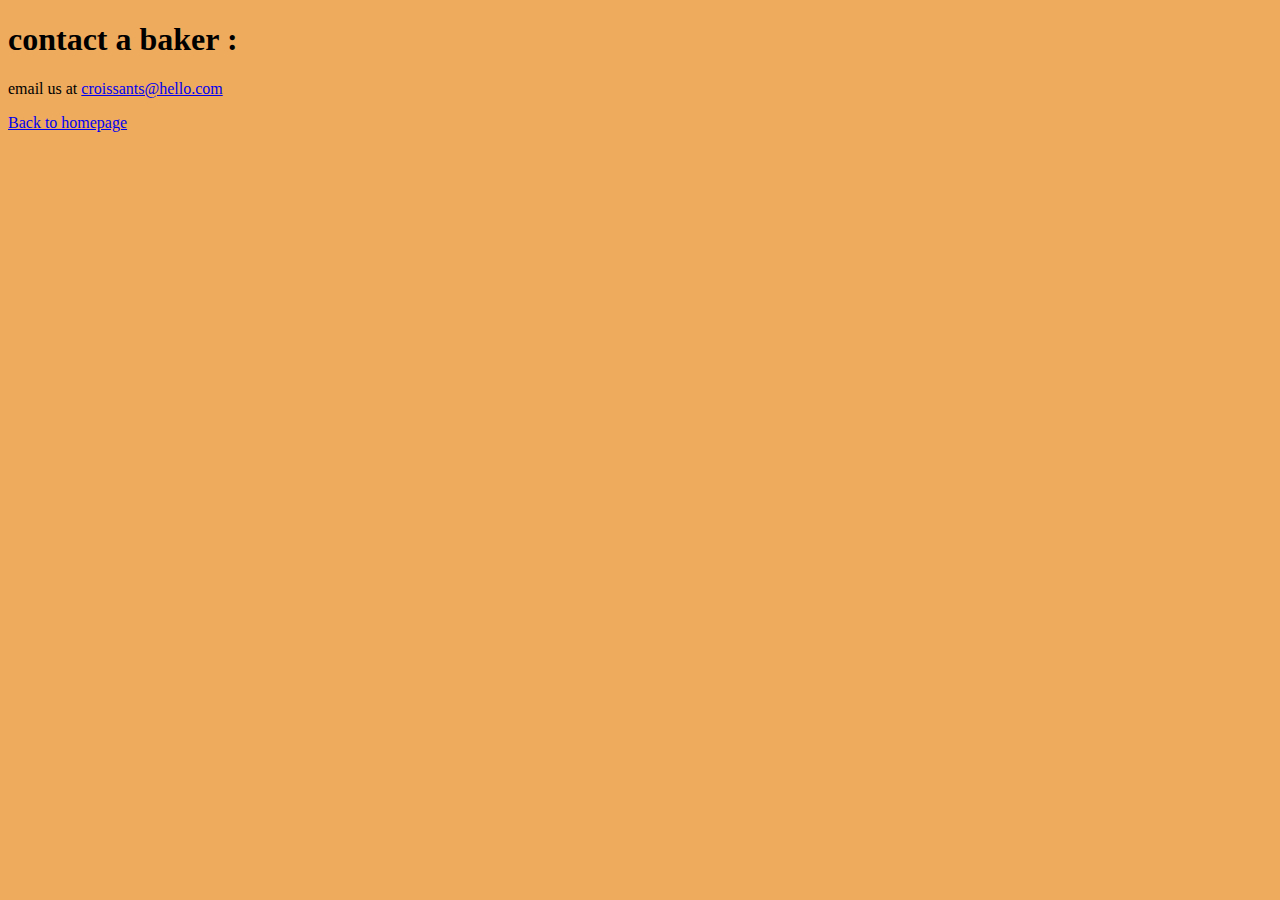
==== contact.html @ 4740f039 "created squeleton for challenge" ====
<!DOCTYPE html>
<html lang="en">
  <head>
    <meta charset="UTF-8" />
    <meta name="viewport" content="width=device-width, initial-scale=1.0" />
    <title>Contact croissant 🥐</title>
    <link rel="stylesheet" href="/CSS/styles.css" />
  </head>
  <body>
    <h1>contact a baker :</h1>

    <p>email us at <a href="#">croissants@hello.com</a></p>

    <a href="/">Back to homepage</a>
  </body>
</html>
---- CSS/styles.css ----
body {
  background-color: rgb(238, 170, 93);
}

a {
  text-align: center;
  margin: 0 auto;
}

img {
  margin: 0 auto;
  display: block;
  border-radius: 5px;
  max-width: 600px;
}
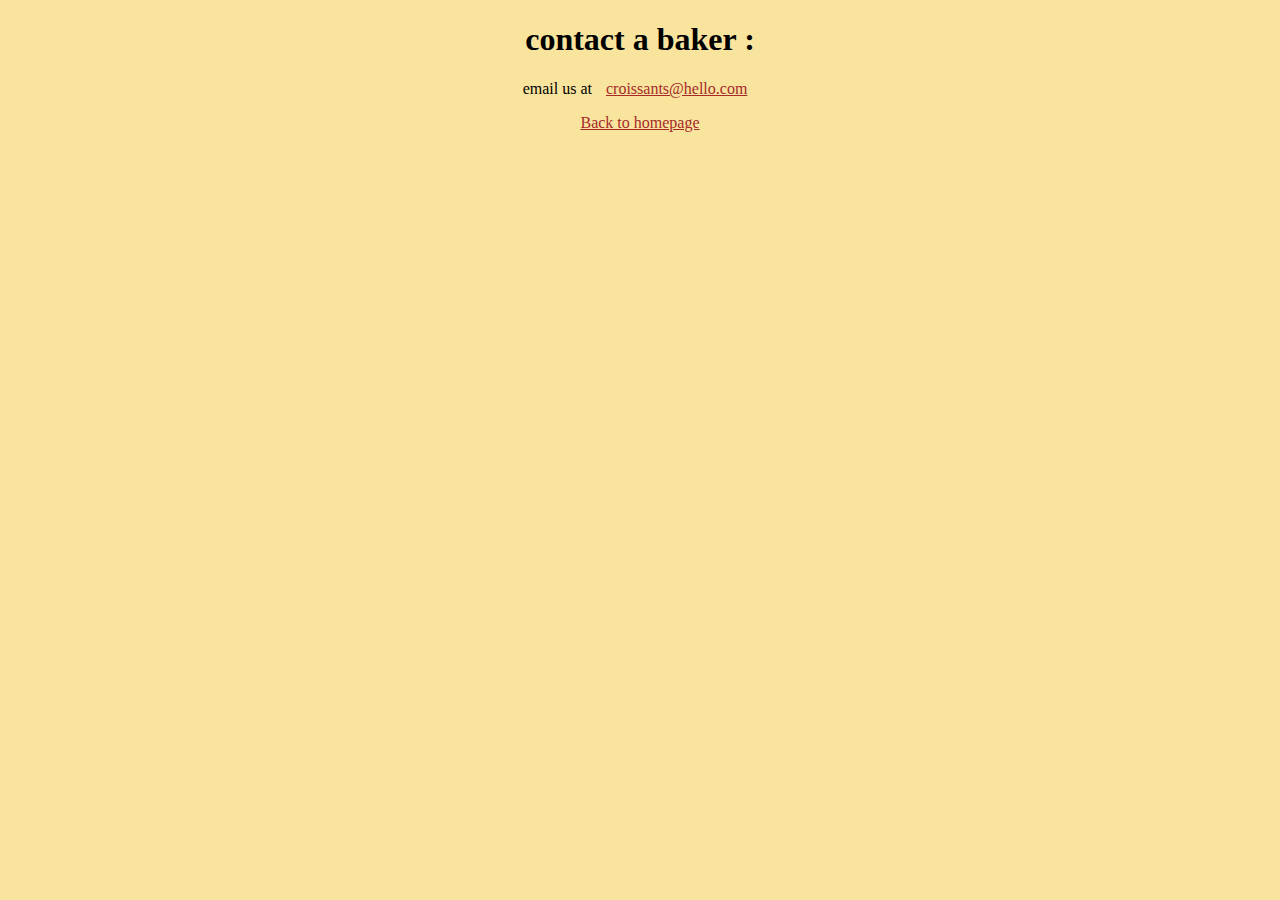
==== commit cbb77a3a: "made content SEO friendly" ====
--- a/contact.html
+++ b/contact.html
@@ -3,7 +3,11 @@
   <head>
     <meta charset="UTF-8" />
     <meta name="viewport" content="width=device-width, initial-scale=1.0" />
-    <title>Contact croissant 🥐</title>
+    <meta
+      name="description"
+      content="This is an example of a meta description for croissants. This will show up in search results."
+    />
+    <title>Croissants.com by Alicia Apreala 🥐</title>
     <link rel="stylesheet" href="/CSS/styles.css" />
   </head>
   <body>
--- a/CSS/styles.css
+++ b/CSS/styles.css
@@ -1,14 +1,18 @@
 body {
-  background-color: rgb(238, 170, 93);
+  background-color: #f8e49d;
+  text-align: center;
 }
 
 a {
   text-align: center;
-  margin: 0 auto;
+  margin: 0 10px;
+  color: brown;
 }
 
 img {
   margin: 0 auto;
+  margin-top: 30px;
+  margin-bottom: 30px;
   display: block;
   border-radius: 5px;
   max-width: 600px;
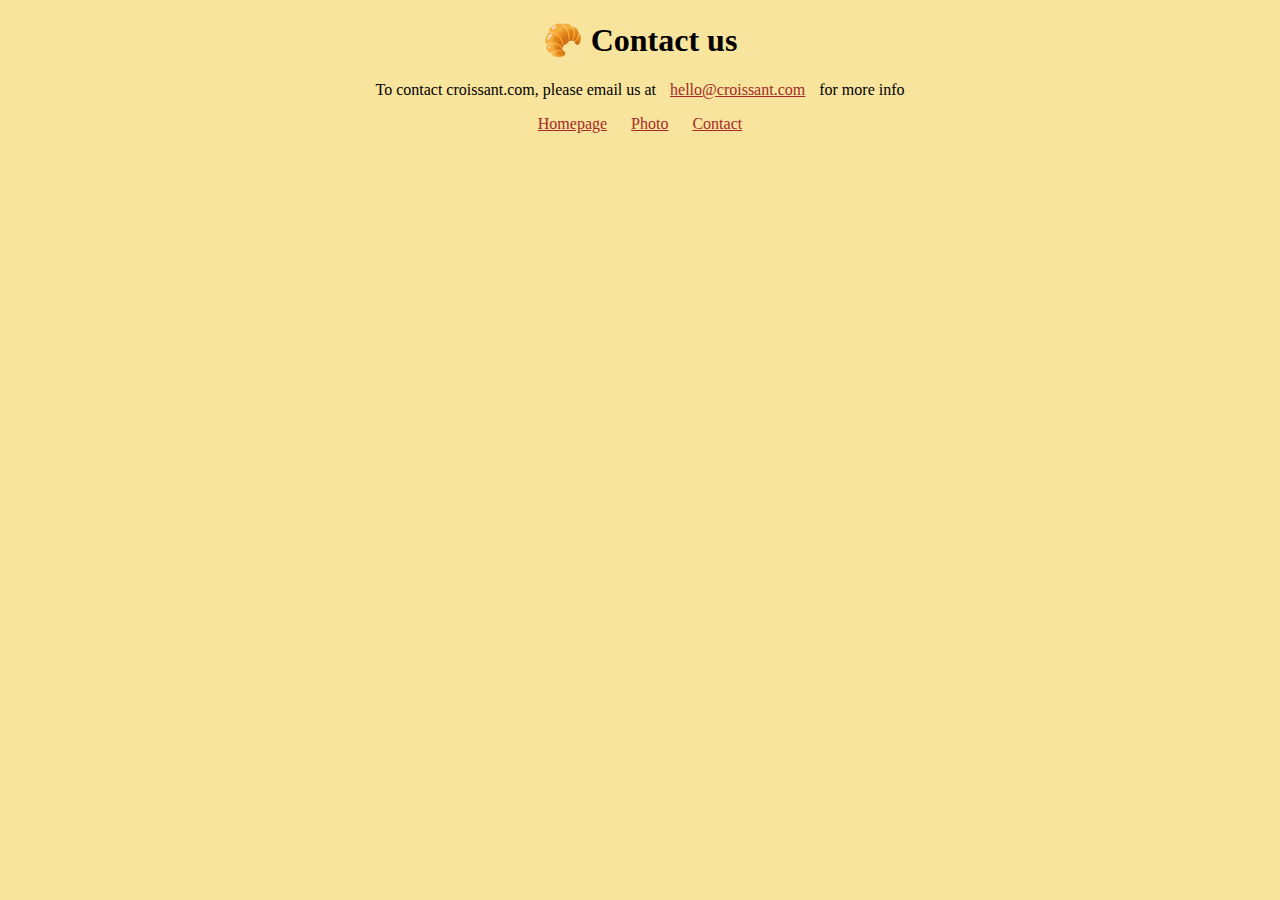
==== commit f25a4af7: "improved SEO" ====
--- a/contact.html
+++ b/contact.html
@@ -7,14 +7,25 @@
       name="description"
       content="This is an example of a meta description for croissants. This will show up in search results."
     />
-    <title>Croissants.com by Alicia Apreala 🥐</title>
+    <title>
+      Croissants.com the best French Croissants by Alicia Apreala 🥐
+    </title>
     <link rel="stylesheet" href="/CSS/styles.css" />
   </head>
   <body>
-    <h1>contact a baker :</h1>
+    <h1>🥐 Contact us</h1>
 
-    <p>email us at <a href="#">croissants@hello.com</a></p>
-
-    <a href="/">Back to homepage</a>
+    <p>
+      To contact croissant.com, please email us at
+      <a href="mailto:hello@croissant.com" title="contact us by email"
+        >hello@croissant.com</a
+      >
+      for more info
+    </p>
+    <footer>
+      <a href="/" title="Home"> Homepage</a>
+      <a href="/images/photo.html" title="Croissant photo"> Photo</a>
+      <a href="/contact.html" title="Contact Croissant.com"> Contact</a>
+    </footer>
   </body>
 </html>
